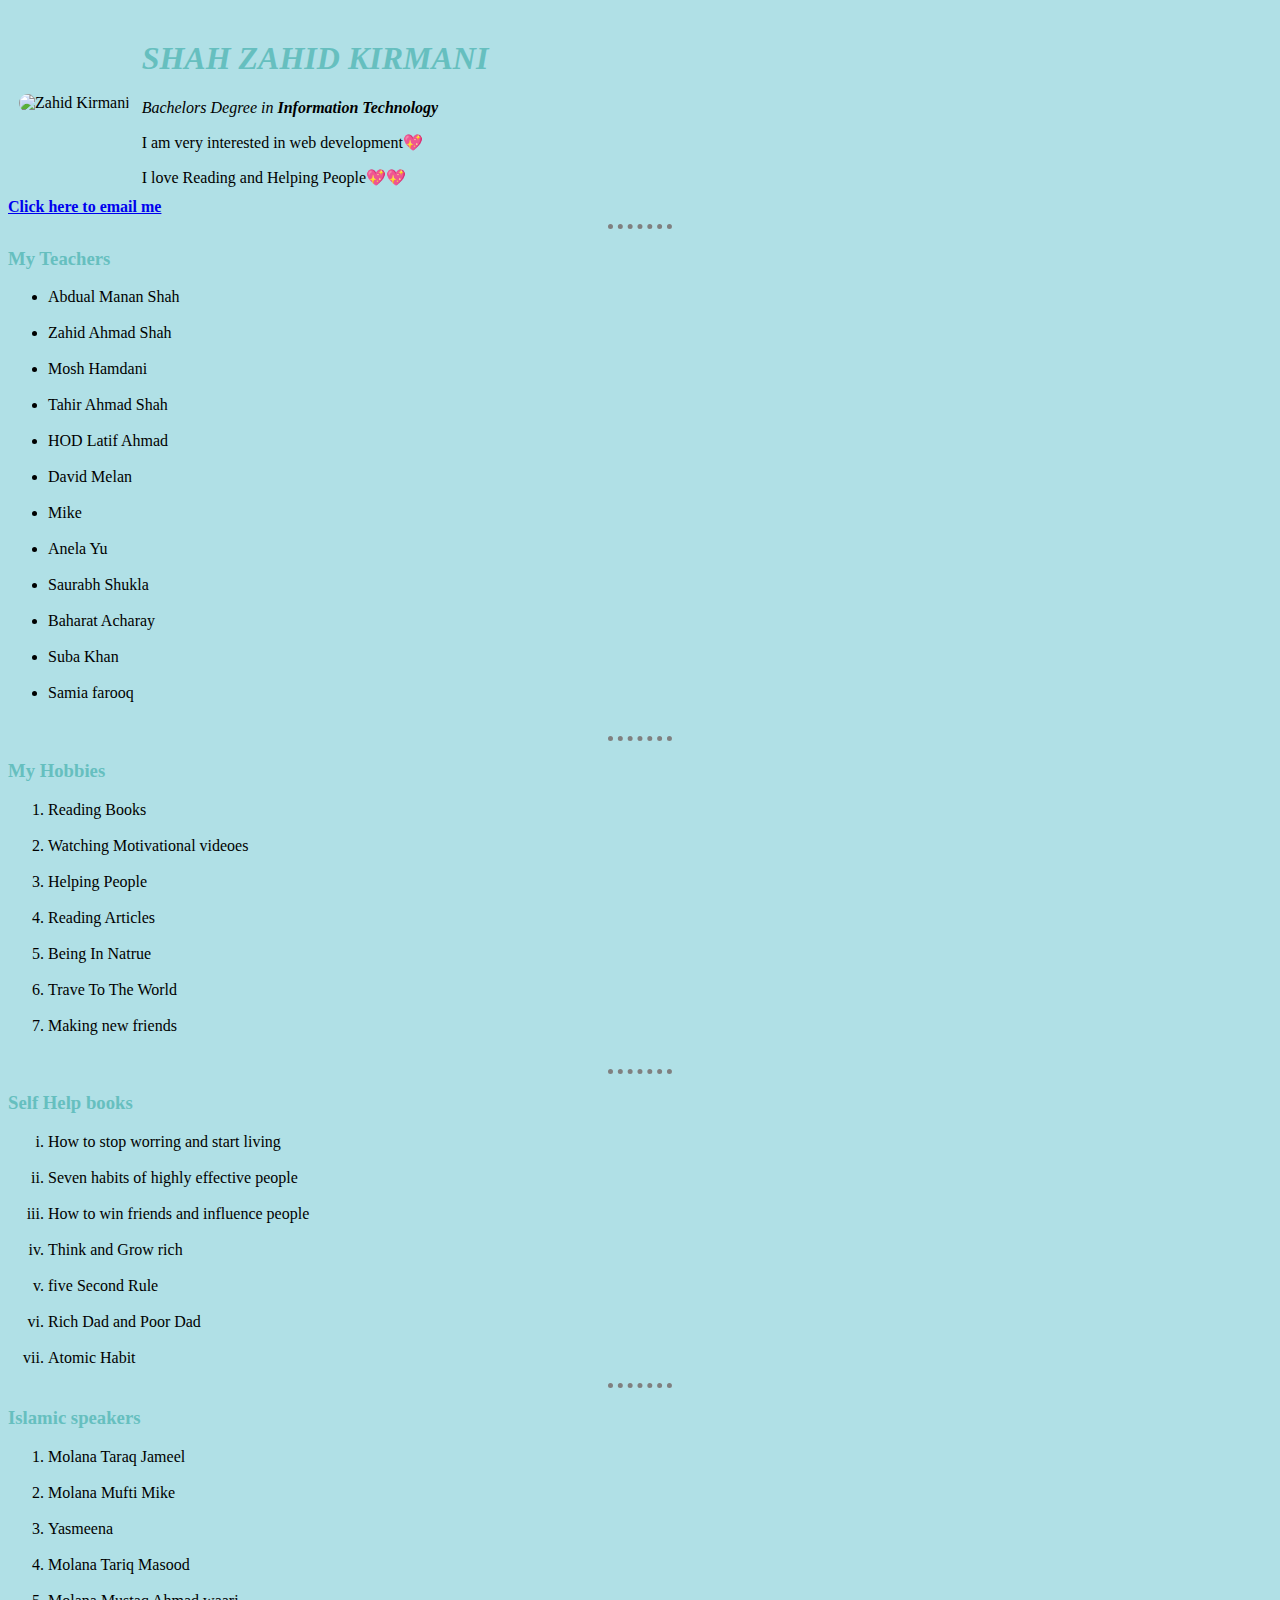
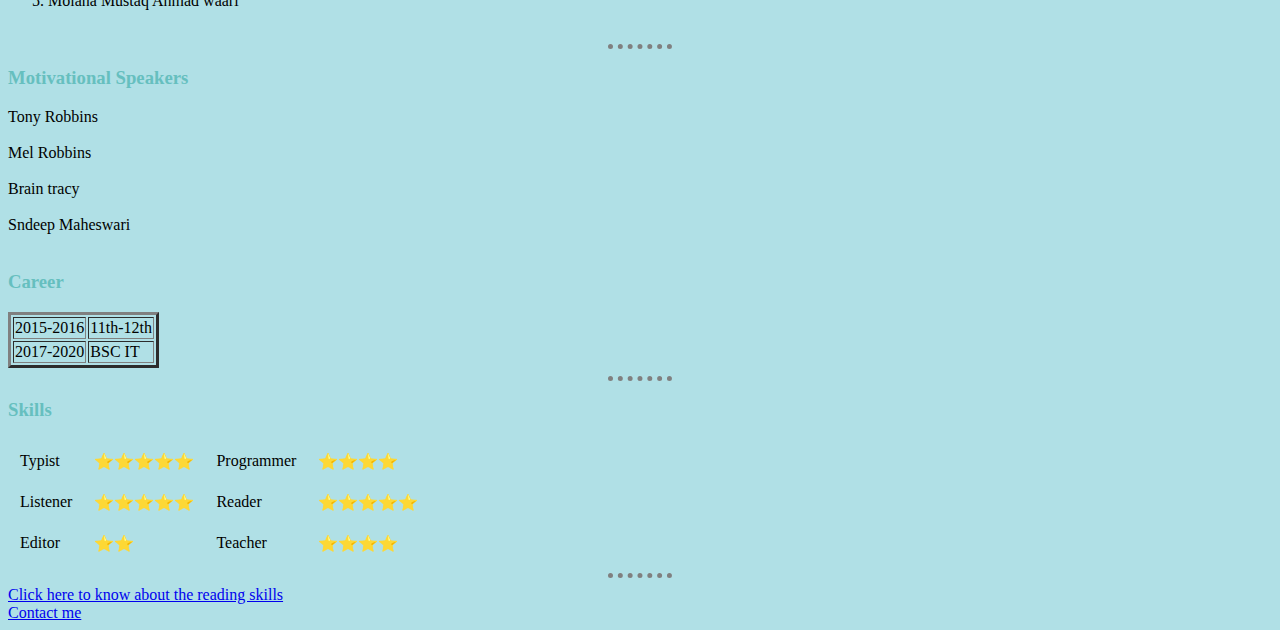
==== index.html @ ea85a3c9 "add inital cv website" ====
<!DOCTYPE html>
<html lang="en" dir="ltr">
  <head>
    <meta charset="utf-8">
    <title>Zahid's Personal Website</title>
    <link rel="stylesheet" href="css/styles.css">

  </head>
  <body>
    <table cellspacing="10">
      <tr>
        <td>  <img src="images/zahid.png" alt="Zahid Kirmani"></td>
        <td> <h1> <i>SHAH ZAHID KIRMANI</i></h2>
           <p><em>Bachelors Degree in <strong>Information Technology</strong></em></p>
           <p>I am very interested in web development💖 </p>
           I love Reading and Helping People💖💖


         </td>
      </tr>
    </table>


    <strong><a href="https//www.gmail.com">Click here to email me</a></strong> <br>
  <hr>
      <h3>My Teachers</h3>
      <ul>
        <li>Abdual Manan Shah </li><br>
        <li>Zahid Ahmad Shah</li><br>
        <li>Mosh Hamdani </li><br>
        <li>Tahir Ahmad Shah</li><br>
        <li>HOD Latif Ahmad </li><br>
        <li>David Melan</li><br>
        <li>Mike</li><br>
        <li>Anela Yu</li><br>
        <li>Saurabh Shukla</li><br>
        <li>Baharat Acharay</li><br>
        <li>Suba Khan</li><br>
        <li>Samia farooq</li><br>
      </ul>
      <hr>
      <h3>My Hobbies</h3>
      <ol>
        <li>Reading Books </li><br>
        <li>Watching Motivational videoes</li><br>
        <li>Helping People</li><br>
        <li>Reading Articles </li><br>
        <li>Being In Natrue</li><br>
        <li>Trave To The World</li><br>
        <li>Making new friends </li><br>
      </ol>
      <hr>
      <h3>Self Help books</h3>
 <ol type="i">
   <li>How to stop worring and start living </li><br>
   <li>Seven habits of highly effective people </li><br>
   <li>How to win friends and influence people </li><br>
   <li>Think and Grow rich</li><br>
   <li>five Second Rule</li><br>
   <li>Rich Dad and Poor Dad</li><br>
   <li>Atomic Habit</li>

 </ol>
 <hr>
 <h3>Islamic speakers </h3>
 <ol>
   <li>Molana Taraq Jameel </li><br>
   <li>Molana Mufti Mike</li><br>
   <li>Yasmeena</li><br>
   <li>Molana Tariq Masood</li><br>
   <li>Molana Mustaq Ahmad waari</li><br>
 </ol>
 <hr>
 <h3>Motivational Speakers</h3>
 <un>
  <li>Tony Robbins </li><br>
  <li>Mel Robbins</li><br>
  <li>Brain tracy</li><br>
  <li>Sndeep Maheswari</li><br>
 </un>
<h3>Career</h3>
       <table border="3" cellspacing="2">

           <tr>
             <td>2015-2016</td>
             <td>11th-12th</td>
           </tr>
           <tr>
             <td>2017-2020</td>
             <td>BSC IT</td>

           </tr>



       </table>
       <hr>
       <h3>Skills</h3>
       <table cellpadding="10">
         <tr>
           <td>Typist</td>
           <td>⭐⭐⭐⭐⭐</td>
           <td>Programmer</td>
           <td>⭐⭐⭐⭐</td>
         </tr>
         <tr>
           <td>Listener</td>
           <td>⭐⭐⭐⭐⭐</td>
           <td>Reader</td>
           <td>⭐⭐⭐⭐⭐</td>
         </tr>
         <tr>
           <td>Editor</td>
           <td>⭐⭐</td>
           <td>Teacher</td>
           <td>⭐⭐⭐⭐</td>
         </tr>
       </table>
       <hr>

      <a href="reading.html">Click here to know about the reading skills </a><br>
      <a href="contact.html">Contact me </a>

  </body>
</html>
---- css/styles.css ----
body {
  background-color:  powderblue;
}
hr {
  border-style: none;
  border-top-style: dotted;
  border-color: gray;
  border-width: 5px;
  width: 5%;
}
h1,h3{
  color: #66BFBF;
}

img:hover{
  border-radius: 20px;
  background-color:gold;

}
img{
  border-radius: 20px;
}
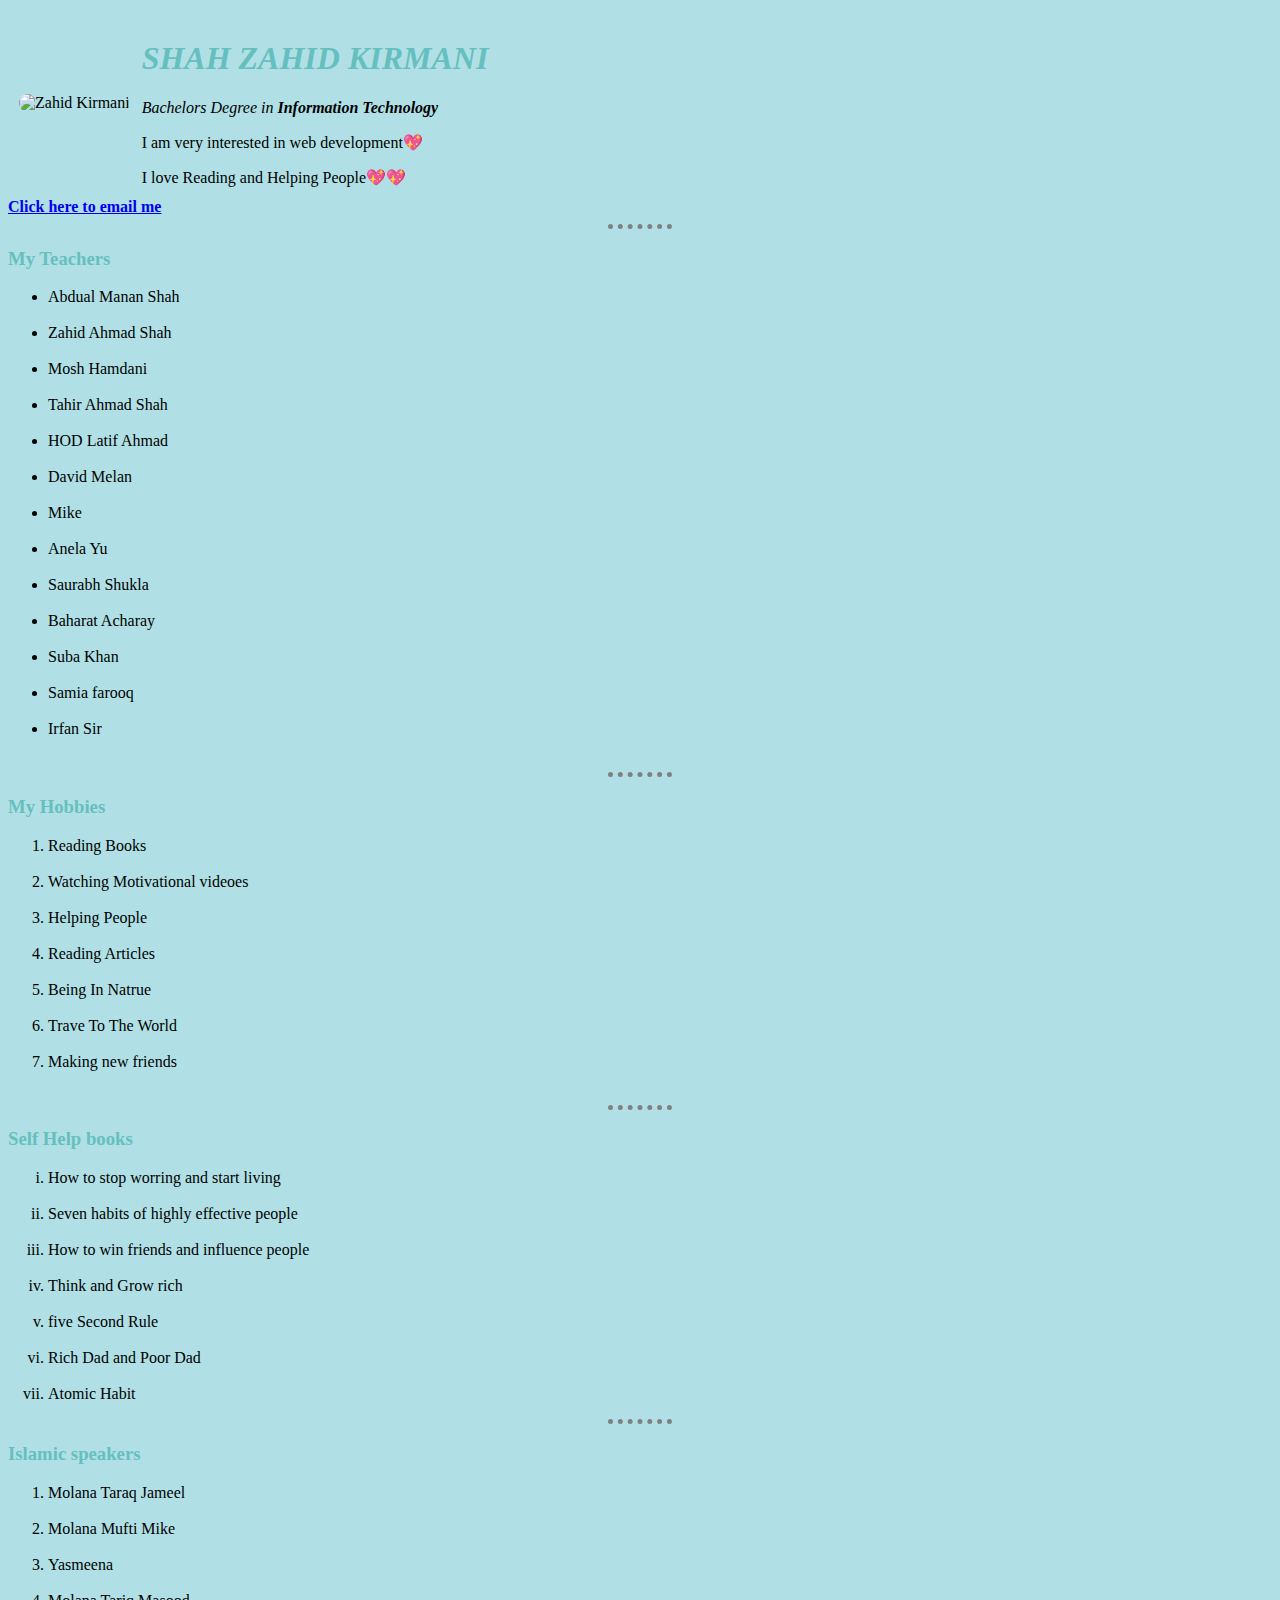
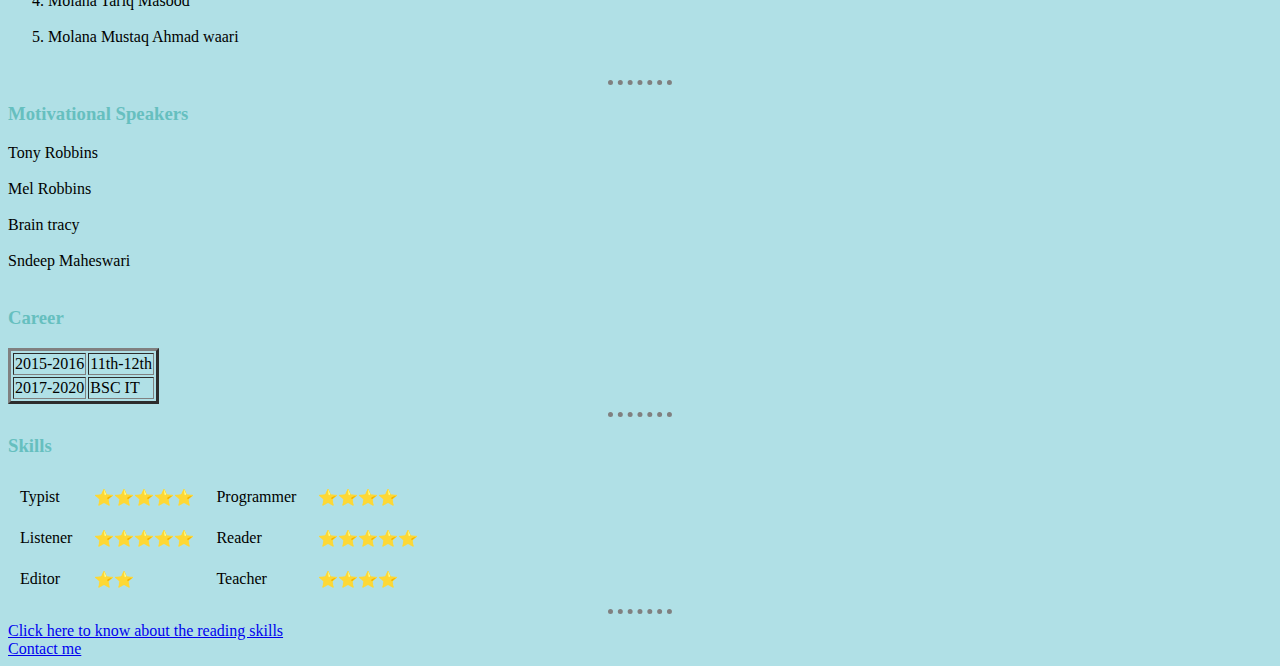
==== commit 9a42dea3: "I added the new teacher there" ====
--- a/index.html
+++ b/index.html
@@ -37,6 +37,7 @@
         <li>Baharat Acharay</li><br>
         <li>Suba Khan</li><br>
         <li>Samia farooq</li><br>
+        <li>Irfan Sir</li><br>
       </ul>
       <hr>
       <h3>My Hobbies</h3>
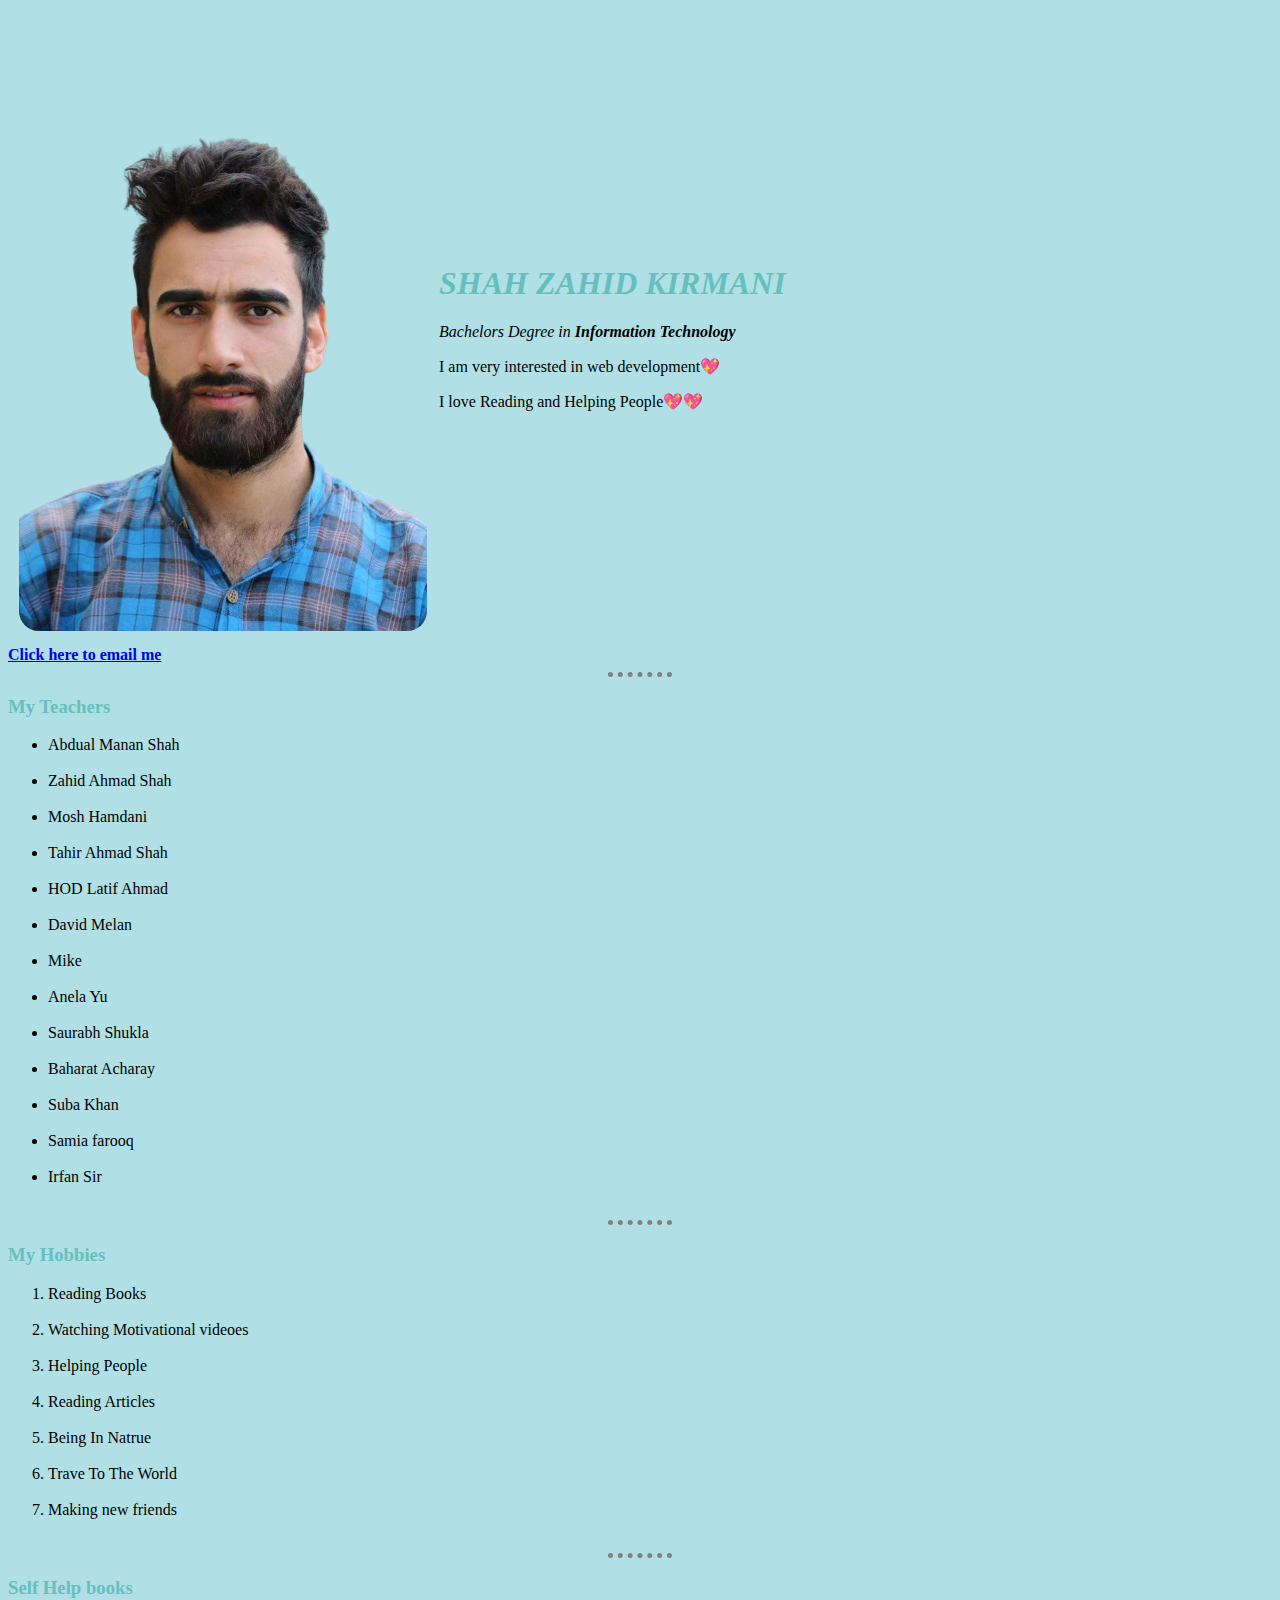
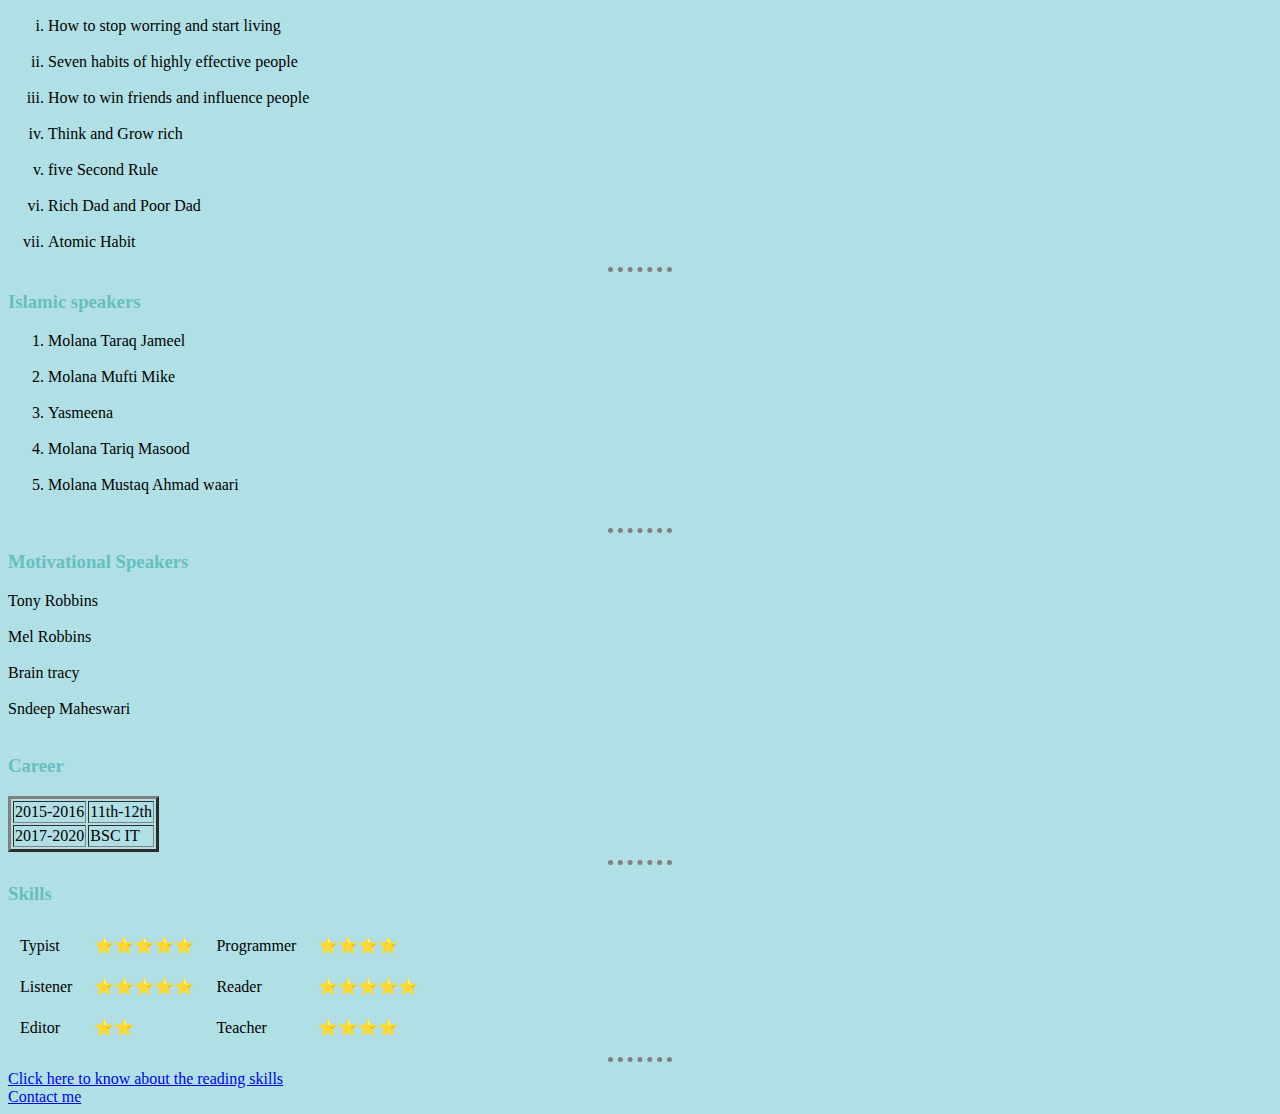
==== commit f5d21460: "I fix the spelling mistake" ====
--- a/index.html
+++ b/index.html
@@ -9,7 +9,7 @@
   <body>
     <table cellspacing="10">
       <tr>
-        <td>  <img src="images/zahid.png" alt="Zahid Kirmani"></td>
+        <td>  <img src="Images/zahid.png" alt="Zahid Kirmani"></td>
         <td> <h1> <i>SHAH ZAHID KIRMANI</i></h2>
            <p><em>Bachelors Degree in <strong>Information Technology</strong></em></p>
            <p>I am very interested in web development💖 </p>
